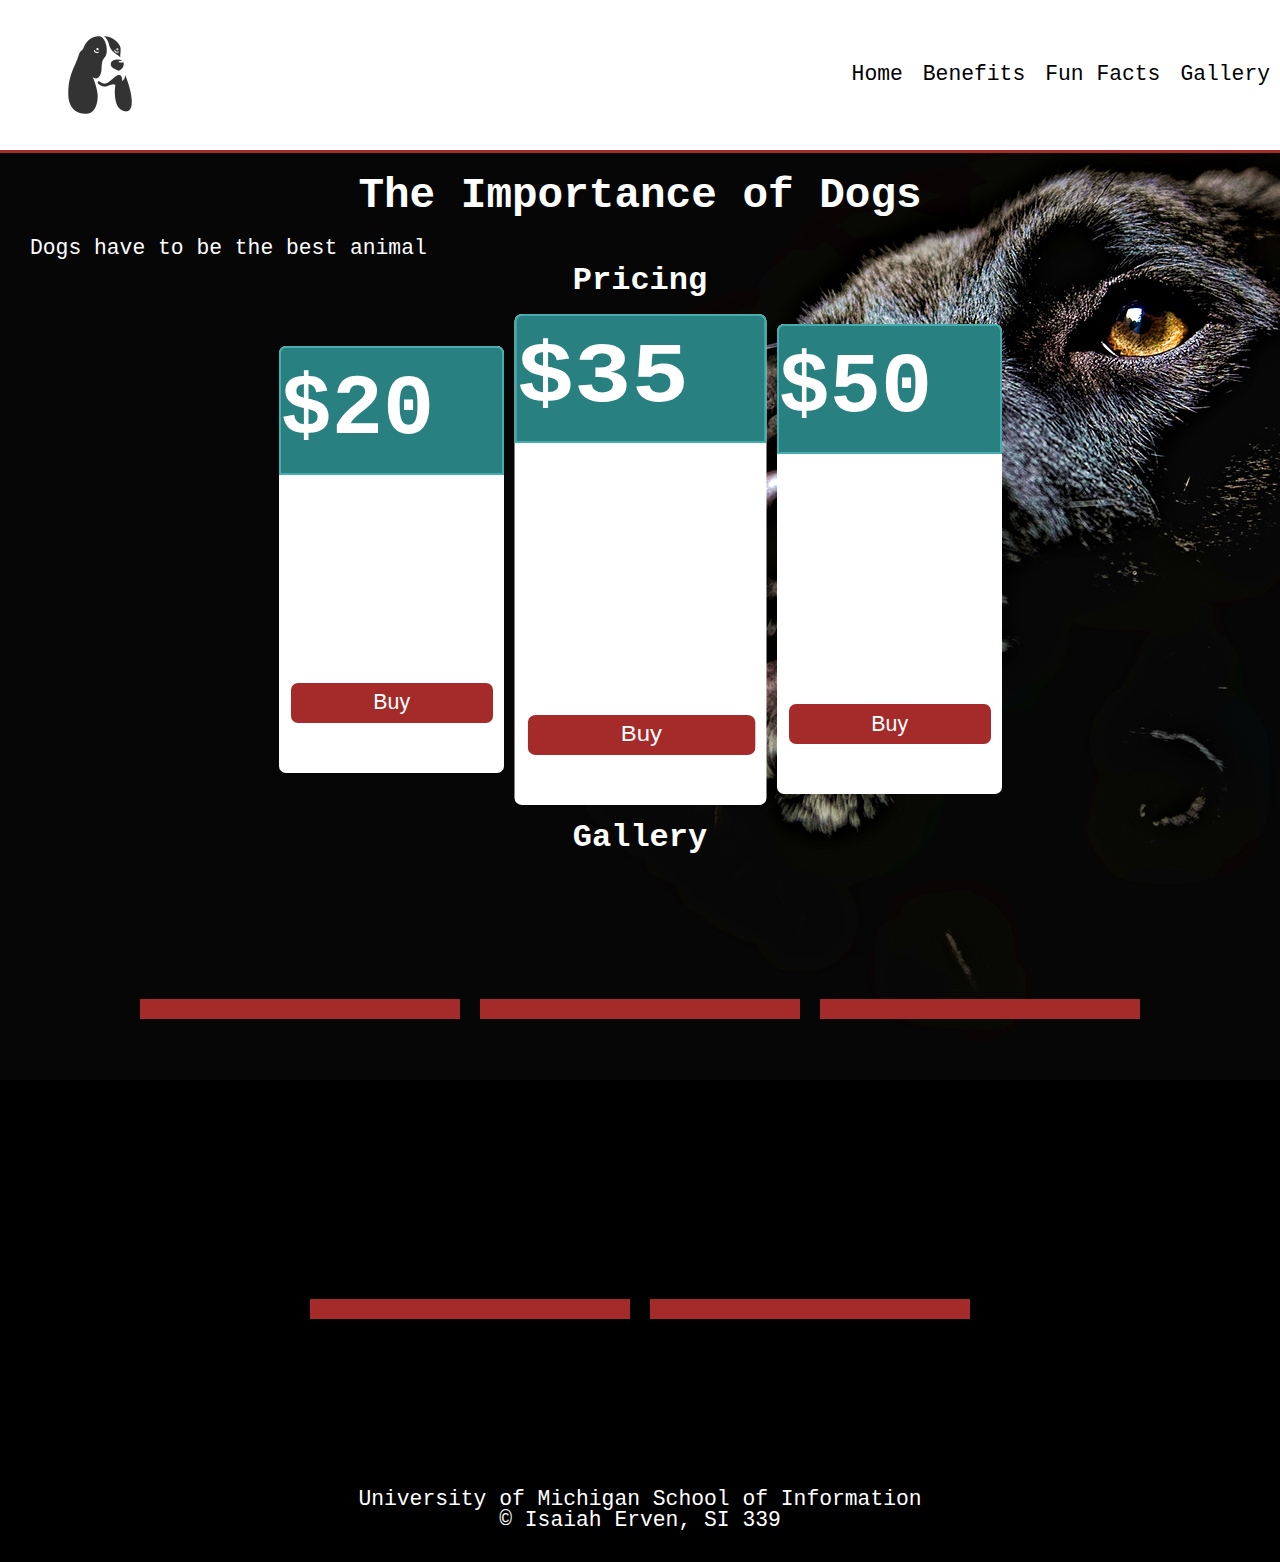
==== index.html @ 5b3137aa "initial push" ====
<!DOCTYPE html>
<html lang="en">
  <head>
    <meta name="viewport" content="width=device-width, initial-scale=1.0">
    <meta charset="utf-8">
    <link rel="shortcut icon" type="image/png" href="images/logo_icon.png"/>

    <link rel="stylesheet" type="text/css" href="css/html5reset.css">
    <link rel="stylesheet" type="text/css" href="css/style.css">
    <link href="https://fonts.googleapis.com/css?family=Raleway:200&display=swap" rel="stylesheet">
    <title>The Importance of Dogs</title>
  </head>
  <body>
    <a class = "skip" href="#skip">Skip to Main Content</a>
    <header>
      <img src="images/logo.png" alt="logo" id = "logo">
      <nav>
        <ul class="nav_links">
          <li class="nav_item"><a href="#skip">Home</a></li>
          <li class="nav_item"><a href="benefits.html">Benefits</a></li>
          <li class="nav_item"><a href="facts.html">Fun Facts</a></li>
          <li class="nav_item"><a href="gallery.html">Gallery</a></li>
        </ul>
    </nav>
  </header>
  <main class="about" id="skip" tabindex="0">
    <h1>The Importance of Dogs</h1>
    <p>Dogs have to be the best animal</p>

    <h2 id = "pricing">Pricing</h2>
      <div class="pricing">
        <div class="card">
          <header><h3>$20</h3></header>
          <ul>
            <li>"Pretty Cool" package</li>
            <li>Your customers will dig it!</li>
            <li>50 colors to pick from</li>
          </ul>
          <button>Buy</button>
        </div>
        <div class="card card_big">
          <header><h3>$35</h3></header>
          <ul>
            <li>"Very Cool" package</li>
            <li>Your customers will be so hyped for your product!</li>
            <li>150 colors and patterns to pick from</li>
          </ul>
          <button>Buy</button>
        </div>
        <div class="card">
          <header><h3>$50</h3></header>
          <ul>
            <li>"Ultra Cool" package</li>
            <li>You will be setting the trends!</li>
            <li>500 colors and patterns to pick from</li>
          </ul>
          <button>Buy</button>
        </div>
      </div>

      <h2 id = "gallery">Gallery</h2>
        <div class="gallery"> 
          <img id="image1" src="images/sample.jpg" alt="" />
          <img id="image2" src="images/sample.jpg" alt="" />
          <img id="image3" src="images/sample.jpg" alt="" />
          <img id="image4" src="images/sample.jpg" alt="" />
          <img id="image5" src="images/sample.jpg" alt="" />
        </div>
      </main>

      <footer>
        <p>University of Michigan School of Information <br/>
          &copy; Isaiah Erven, SI 339</p>
      </footer>
  </body>
</html>
---- css/style.css ----
body{
  font-family: 'Courier New', sans-serif;
  margin: 0;
  padding: 0;
  font-size: 16pt;
  background-image: url('../images/concrete.jpg');
  background-repeat: no-repeat;
  color: white;
  background-color: black;
}

h1{
  font-size: 2em;
  text-align: center;
  line-height: 2;
}

h2{
  font-size: 1.5em;
  text-align: center;
  padding: 5px;
}

p {
  padding: 0 30px;
}

a.skip{
  background: white;
  left: 0;
  padding: 6px;
  position: absolute;
  top: -40px;
  -webkit-transition: top 1s ease-out;
  transition: top 1s ease-out;
  z-index: 1;
}

a.skip:focus{
  top:20px;
  color: black;
  text-decoration-style: solid;
}

*:focus{
  border: 2px solid black;
}

footer{
  background-color: black;
  color: white;
  padding: 30px;
  text-align: center;
}

@-webkit-keyframes logo_wiggle{
  from {width: 25px;}
  to {width: 200px;}

}

@keyframes logo_wiggle{
   from {width: 25px;}
  to {width: 200px;}


} 

#logo{
  animation-name: logo_wiggle;
  animation-duration: 10s;
  width: 200px;
}

.pricing{
    min-height: 500px;
    display: flex;
    flex-wrap: wrap;
    align-items: center;
    justify-content: center;
  
}

.card {
  margin: 12px;
  background: #fff;
  border-radius: 7px;
  padding: 0 0 50px 0;
  flex-basis: 400px;

}

.card > header{
  background: #288080;
  border: 2px solid #45ADAD;
  padding: 20px 0;
  border-radius: 7px 7px 0 0;
}

.card > ul{
  list-style: none;
  padding: 0;
}

.card > ul li {
  width: 90%;
  margin: 20px auto;
}

.card button{
  width: 90%;
  height: 40px;
  border: 0;
  margin-left: 12px;
  border-radius: 7px;
  background: brown;
  color: white;
  font-size: 1em;
}

.card h3{
  font-size: 4em;
  color: white;
  text-align: center;
}

.card_big{
  -webkit-transform: initial;
          transform: initial;
}

.gallery{
  min-height: 600px;
  display: flex;
  flex-wrap: wrap;
  align-items: center;
  justify-content: center;
}

.gallery > img{
  border: 10px brown solid;
  margin: 10px;
  width: 300px;
}

header{
  background: #fff;
  border-bottom: 3px solid brown;
  display: flex;
  align-items: center;
  flex-direction: column;
  align-self: center;
}

.nav_links{
  display: flex;
  flex-direction: column;
}

.nav_item a{
  color: black;
  text-decoration: none;
}

.nav_item a:hover, a:focus{
  color: brown;
  text-decoration: underline;
  -webkit-text-decoration-style: dotted;
          text-decoration-style: dotted;
}

@media screen and (min-width: 850px){

  .card {
    flex-basis: 225px;
  }

  .card_big{
    -webkit-transform: scaleX(1.12);
            transform: scaleX(1.12);
  }


  header{
    display: flex;
    flex-direction: row;
    justify-content: space-between;
  }

  .nav_links{
    display: flex;
    flex-direction: row;
  }

  .nav_item a{
    padding: 10px;
  }
}

@media print { 
  .card {
    flex-basis: 200px;
  } 
  body{
    background-image: none; 
  }
  .gallery, #gallery{
    display: none;
  }
  .pricing{
    align-items: flex-start;
  }
}

@media screen and (prefers-reduced-motion: reduce){
  #logo{
      animation: none;
  }
}
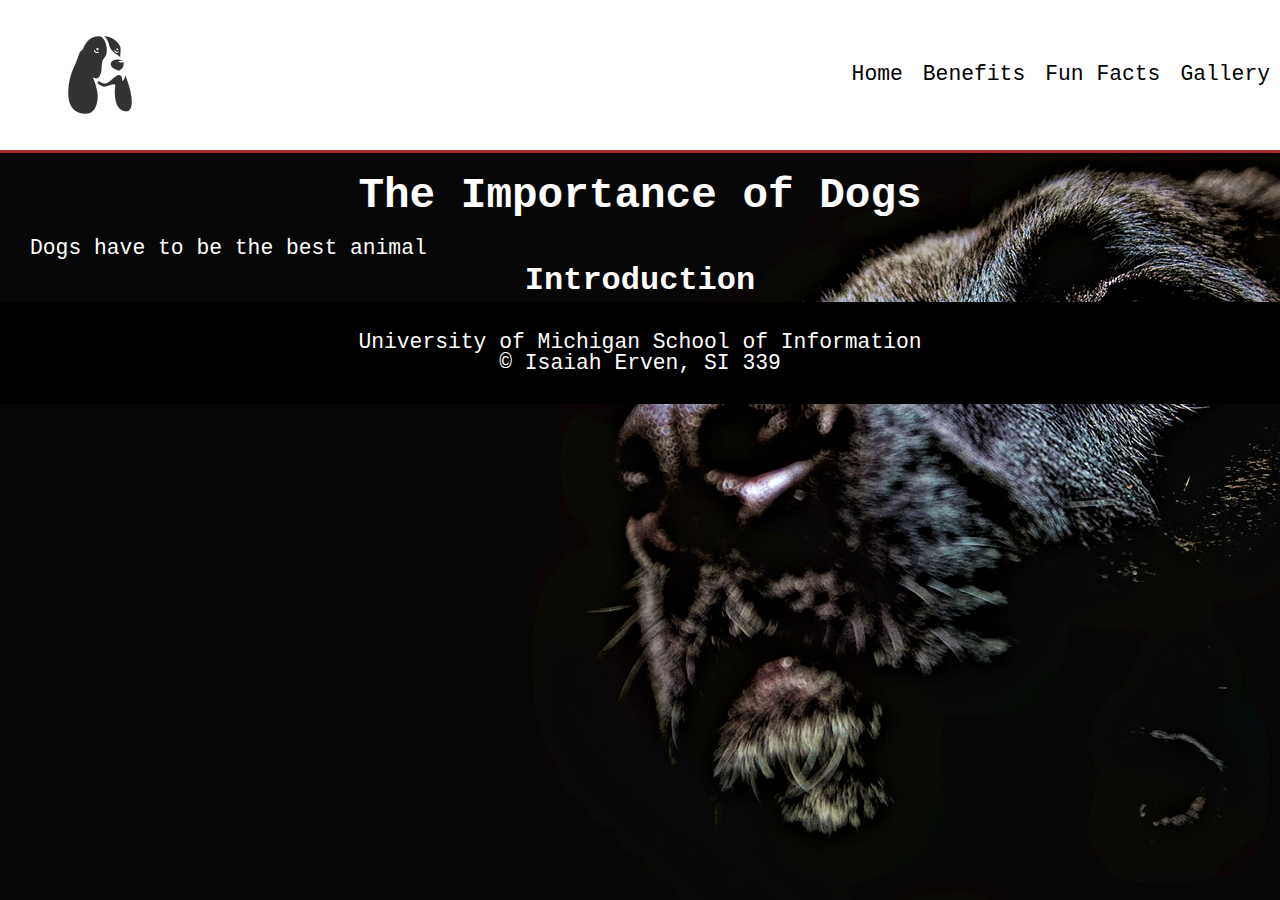
==== commit 9ad2a3e5: "functional" ====
--- a/index.html
+++ b/index.html
@@ -27,45 +27,8 @@
     <h1>The Importance of Dogs</h1>
     <p>Dogs have to be the best animal</p>
 
-    <h2 id = "pricing">Pricing</h2>
-      <div class="pricing">
-        <div class="card">
-          <header><h3>$20</h3></header>
-          <ul>
-            <li>"Pretty Cool" package</li>
-            <li>Your customers will dig it!</li>
-            <li>50 colors to pick from</li>
-          </ul>
-          <button>Buy</button>
-        </div>
-        <div class="card card_big">
-          <header><h3>$35</h3></header>
-          <ul>
-            <li>"Very Cool" package</li>
-            <li>Your customers will be so hyped for your product!</li>
-            <li>150 colors and patterns to pick from</li>
-          </ul>
-          <button>Buy</button>
-        </div>
-        <div class="card">
-          <header><h3>$50</h3></header>
-          <ul>
-            <li>"Ultra Cool" package</li>
-            <li>You will be setting the trends!</li>
-            <li>500 colors and patterns to pick from</li>
-          </ul>
-          <button>Buy</button>
-        </div>
-      </div>
-
-      <h2 id = "gallery">Gallery</h2>
-        <div class="gallery"> 
-          <img id="image1" src="images/sample.jpg" alt="" />
-          <img id="image2" src="images/sample.jpg" alt="" />
-          <img id="image3" src="images/sample.jpg" alt="" />
-          <img id="image4" src="images/sample.jpg" alt="" />
-          <img id="image5" src="images/sample.jpg" alt="" />
-        </div>
+    <h2 id = "intro_header">Introduction</h2>
+      
       </main>
 
       <footer>
--- a/css/style.css
+++ b/css/style.css
@@ -72,7 +72,7 @@
   width: 200px;
 }
 
-.pricing{
+.intro_header{
     min-height: 500px;
     display: flex;
     flex-wrap: wrap;
@@ -138,7 +138,7 @@
 }
 
 .gallery > img{
-  border: 10px brown solid;
+  border: 5px brown solid;
   margin: 10px;
   width: 300px;
 }
@@ -207,7 +207,7 @@
   .gallery, #gallery{
     display: none;
   }
-  .pricing{
+  .intro_header{
     align-items: flex-start;
   }
 }
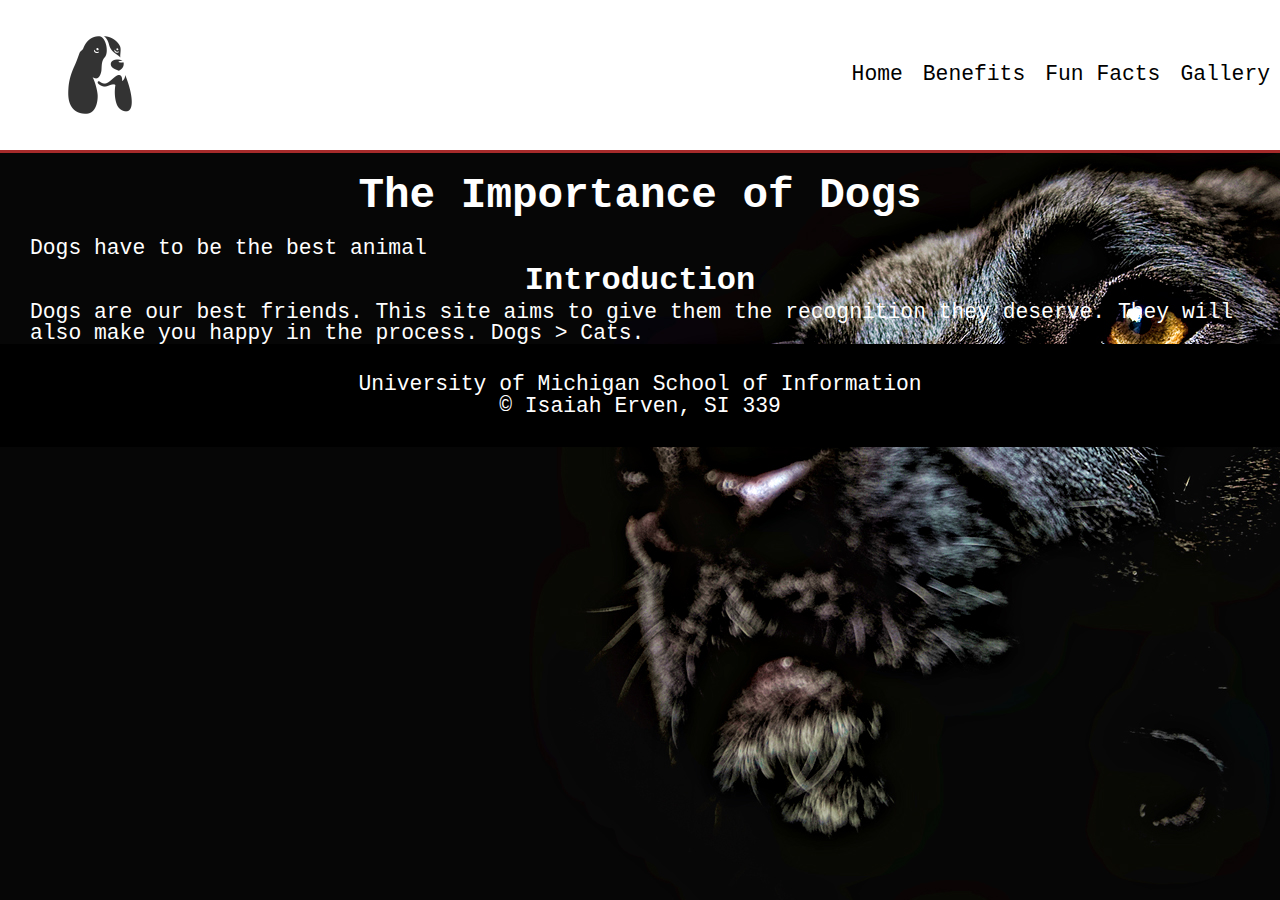
==== commit c639125f: "progress push" ====
--- a/index.html
+++ b/index.html
@@ -4,10 +4,8 @@
     <meta name="viewport" content="width=device-width, initial-scale=1.0">
     <meta charset="utf-8">
     <link rel="shortcut icon" type="image/png" href="images/logo_icon.png"/>
-
     <link rel="stylesheet" type="text/css" href="css/html5reset.css">
     <link rel="stylesheet" type="text/css" href="css/style.css">
-    <link href="https://fonts.googleapis.com/css?family=Raleway:200&display=swap" rel="stylesheet">
     <title>The Importance of Dogs</title>
   </head>
   <body>
@@ -16,7 +14,7 @@
       <img src="images/logo.png" alt="logo" id = "logo">
       <nav>
         <ul class="nav_links">
-          <li class="nav_item"><a href="#skip">Home</a></li>
+          <li class="nav_item"><a href="index.html">Home</a></li>
           <li class="nav_item"><a href="benefits.html">Benefits</a></li>
           <li class="nav_item"><a href="facts.html">Fun Facts</a></li>
           <li class="nav_item"><a href="gallery.html">Gallery</a></li>
@@ -28,7 +26,7 @@
     <p>Dogs have to be the best animal</p>
 
     <h2 id = "intro_header">Introduction</h2>
-      
+    <p>Dogs are our best friends. This site aims to give them the recognition they deserve. They will also make you happy in the process. Dogs > Cats.</p>
       </main>
 
       <footer>
--- a/css/style.css
+++ b/css/style.css
@@ -72,7 +72,7 @@
   width: 200px;
 }
 
-.intro_header{
+.intro{
     min-height: 500px;
     display: flex;
     flex-wrap: wrap;
